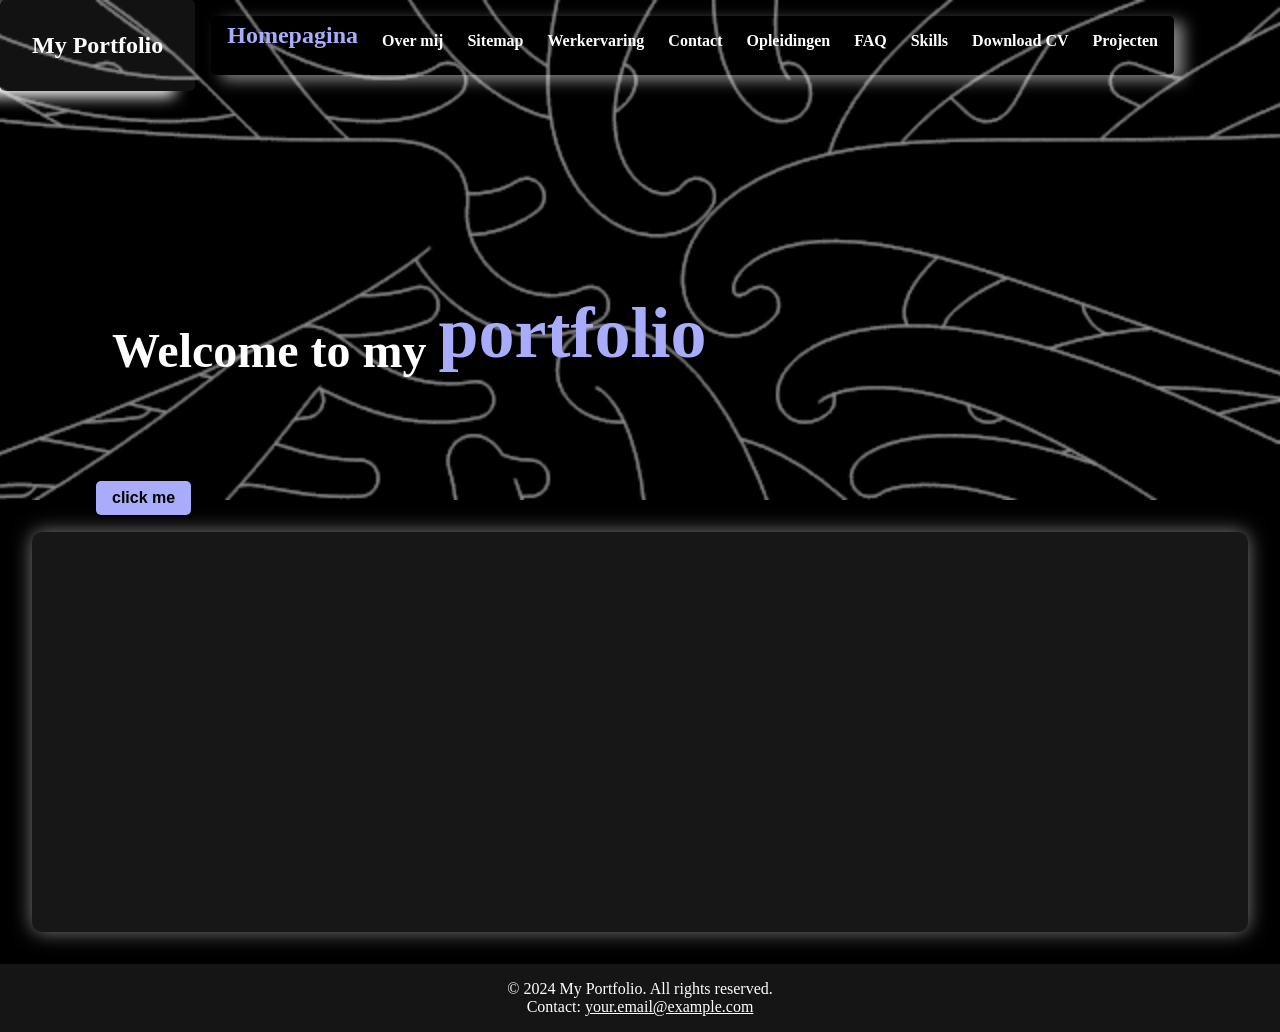
==== index.html @ a314b527 "Portfilio first have of the portfolio" ====
<!DOCTYPE html>
<html lang="en">
<head>
    <meta charset="UTF-8">
    <meta name="viewport" content="width=device-width, initial-scale=1.0">
    <link rel="stylesheet" href="./css/style.css">
    <title>my portfolio</title>
</head>
<body>
    <header class ="homepageheader">
        <section class="navbar">
            <div class="logo">
            <h1>My Portfolio</h1>
            </div>
        <nav aria-label="Hoofd navigatie" class ="mainnav">
            <ul>
                <li><a href="index.html"><span>Homepagina</span></a></li> 
                <li><a href="over.html">Over mij</a></li>
                <li><a href="sitemap.html">Sitemap</a></li>
                <li><a href="ervaring.html">Werkervaring</a></li>
                <li><a href="contact.html">Contact</a></li>
                <li><a href="opleiding.html">Opleidingen</a></li>
                <li><a href="faq.html">FAQ</a></li>
                <li><a href="skills.html">Skills</a></li>
                <li><a href="cv-download.html">Download CV</a></li>
                <li><a href="projecten.html">Projecten</a></li>
            </ul>
        </nav>
        </section>
    </header>
    <main>
        <section class="heropage">
            <div class="herocontent">
            <div class="herotext">
                <h1>Welcome to my <span>portfolio</span></h1>
            </div>
            <!-- <div class="heroimg">
                <img src="./img/200w.gif" alt="">
            </div> -->
            <div class="herobutton">
                <button>click me</button>
            </div>
            </div>
        </section>
        <section class="infoplain">

        </section>
    </main>
    <footer class="footer">
        <p>&copy; 2024 My Portfolio. All rights reserved.</p>
        <p>Contact: <a href="mailto:your.email@example.com">your.email@example.com</a></p>
    </footer>
    
</body>
</html>
---- css/style.css ----
* {
    margin: 0;
    padding: 0;
    box-sizing: border-box;
}
body{
    background-color: black;
    color: white;
}
span{
    z-index: 2;
    color: rgb(169, 172, 251);
    font-weight: bold;
    font-size: 1.5em;
    position: relative; 
    top: -10px; /* Adjusted to raise it back up */
}
:root{
    --accent: rgb(169, 172, 251);
    --muted: #ffffff;
    --even-bg: #421313;
    --BG:#151515;
}

/* /////////////////////////////////////////////// */
/*                  Homepage                       */
/* /////////////////////////////////////////////// */
.homepageheader{
    position : fixed;
    /* border: 1px solid rgb(210, 180, 13); */

    h1{
        font-size: 1.5rem;
        font-weight: bold;
        color: white;
    }
    a{
        color: white;
    }
}
.navbar {
    z-index: 1;
    /* border: 1px solid rgb(10, 166, 83); */
    display: flex;
    justify-content: space-between;
    

    ul{
        margin: 1rem;
        /* border: 1px solid blue; */
        box-shadow: 10px 5.5px 15px rgba(255, 255, 255, 0.509);
        border-radius: 5px;
        padding: 1rem;
        display: flex;
        gap: 1.5em;
        list-style: none;
        justify-content: center;
    }
    a{
        /* border: 1px solid green; */
        text-decoration: none;
        font-weight: bold;
    }
}
.logo {
    /* border: 1px solid red; */
    padding: 2rem  ;
    border-radius: 5px;
    background-color: #ffffff12;
    box-shadow: -20px 5.5px 15px rgb(255, 255, 255);
 }
 .mainnav{
    display: flex;
    align-items: center ;
    justify-content: center;

 }
 .heropage{ 
    height: 500px;
    background-color: #00000066;
    background-image: url(../img/130810.gif);
    background-blend-mode: color-burn;
    background-repeat: no-repeat;
    background-size: cover;
    background-position: center;

    display: flex;
    justify-content: center;
    color: white;

    .herocontent{
        display: flex;
        flex-direction: column;
        /* border: 1px solid purple; */
        align-items: space-evenly;
        justify-content: center;
        width: 85%;
        gap: 5rem;

        height: 550px;
        margin-top: 125px;

        .herotext{
            /* border: 1px solid pink; */
            margin: 1rem;
            font-size: 2rem;
            font-weight: bold;
        }
        .heroimg{
            /* border: 1px solid brown; */
            display: flex;
            justify-content: flex-end;
            margin: 1rem;

        }
        .herobutton{

            button{
                
                padding: 0.5rem 1rem;
                font-size: 1rem;
                font-weight: bold;
                background-color:var(--accent);
                border: none;
                border-radius: 5px;
                cursor: pointer;
            }
        }
    }

 }
 .infoplain{
    height: 400px;
    /* border: 1px solid orange; */
    margin: 2rem;
    background-color: #171717;
    border-radius: 10px;
    box-shadow: 0px 0px 20px rgba(255, 255, 255, 0.5);


}

.footer {
    text-align: center;
    padding: 1rem;
    background-color: var(--BG);
    margin-top: 2rem;
    color: white;
    a{
        color: white;
    }
}
/* /////////////////////////////////////////////// */
/*                  OVER MIJ.                      */
/* /////////////////////////////////////////////// */
.aboutmecontent{ 
    /* border: 1px solid yellow; */
    height: 700px;
    background-color: var(--BG);
    display: flex;
    justify-content: center;
    align-items: center;
    .aboutbox{
        border: 1px solid red;
        height: 600px;
        width: 90%;
        display: flex;
        justify-content: space-around;
        align-items: center;
        div{
            border: 1px solid blue;
            height: 500px;
            width: 30%;
        }
    }
}
.additionalinfo{ 
    margin: 0rem 1rem;
    /* border: 1px solid yellow; */
    height: 700px;
    background-color: var(--BG);
    .addbox{
        border: 1px solid red;
        height: 600px;
        width: 95%;
        margin: 3rem;
        display: flex;
        justify-content: space-evenly;
        .addboxitem2{
            border: 1px solid blue;
            height: 500px;
            width: 50%;
            margin : 3rem;
            #blabla{
                header{
                    border: 1px solid orange;
                    height: 100px;
                    width: 100%;
                }
                main{
                    border: 1px solid brown;
                    height: 300px;
                    width: 100%;
                }
                footer{
                    border: 1px solid green;
                    height: 100px;
                    width: 100%;
            }
        }
        }
        .addboxitem{
            border: 1px solid blue;
            height: 500px;
            width: 50%;
            margin : 3rem;
            #bla{
                border: 1px solid green;
                height: 125px;
                margin: 2rem;
                display: flex;
                div{
                    border: 1px solid purple;
                    height: 125px;
                    width: 150px;
                }
                .blatekst{
                    border: 1px solid rgb(180, 0, 30);
                    height: 125px;
                    width: 410px;
                    margin-left: 2rem;

                header{
                    border: 1px solid orange;
                    height: 25px;
                    width: 410px;
                }
                main{
                    border: 1px solid brown;
                    height: 100px;
                    width: 410px;
                }
                }
            }
         }
     }
}
/* /////////////////////////////////////////////// */
/*                  Sitemap.                       */
/* /////////////////////////////////////////////// */
.sitemapcontent{ 
    /* border: 1px solid yellow; */
    height: 700px;
    background-color: var(--BG);
    display: flex;
    justify-content: center;
    align-items: center;
    #contentbox{
        border: 1px solid red;
        height: 600px;
        width: 90%;
        display: flex;
        justify-content: space-around;
        align-items: center;
        img{}
        div{
            border: 1px solid blue;
            height: 500px;
            width: 40%;
            header{
                display: flex;
                justify-content: center;
                align-items: center;
                border: 1px solid green;
                height: 50px;
                width: 100%;
            }
            main{
                display: flex;
                justify-content: center;
                align-items: center;
                border: 1px solid purple;
                height: 400px;
                width: 100%;
            }
        }
    }
}
.sitemaplinks{ 
    border: 1px solid yellow;
    height: 700px;
    background-color: var(--BG);
    .sitemaplinkbox{
        border: 1px solid red;
        height: 600px;
        width: 90%;
        margin: 3rem;
        display: flex;
        justify-content: space-evenly;
        .sitemaplinkitem{
            border: 1px solid blue;
            height: 500px;
            width: 50%;
            margin : 3rem;
        }
    }
 }
 .sitemapinfo{
    border: 1px solid purple;
    height: 400px;
    margin: 2rem;
    background-color: #171717;
}
/* /////////////////////////////////////////////// */
/*                  werk ervaring                  */
/* /////////////////////////////////////////////// */
.werkcontent{ 
    /* border: 1px solid yellow; */
    height: 100vh;
    background-color: var(--BG);
    display: flex;
    margin: auto;
    flex-direction: column;
    justify-content: center;
    align-items: center;
    .werkbox{
        border: 1px solid red;
        height: 500px;
        width: 90%;
        display: flex;
        flex-direction: column;
        padding: 3rem;
        header{
            border: 1px solid orange;
            height: 200px;
            width: 100%;
            display: flex;
            div{
                border: 1px solid purple;
                height: 100%;
                width: 100%;  
            }
            #test1{
                background-color: yellow;
            }
            #test2{
                background-color: rgb(159, 159, 64);
            }
        }
        footer{
            border: 1px solid green;
            height: 200px;
            width: 100%;
            display: flex;

            div{
                border: 1px solid brown;
                height: 100%;
                width: 100%;
            }
            #test1{
                background-color: yellow;
            }
            #test2{
                background-color: rgb(159, 159, 64);
            }
            #test3{
                background-color: orange;
            }
        }
    }

    .werkinfo{
        display: flex;
        border: 1px solid purple;
        height: 200px;
        width: 80%;
        margin: 2rem;
        background-color: #17171700;
        div{
            border: 1px solid brown;
            height: 100%;
            width: 100%;
            header{
                display: flex;
                justify-content: center;
                align-items: center;
                border: 1px solid orange;
                height: 50px;
                width: 100%;
            }
            footer{
                border: 1px solid green;
                height: 75%;
                width: 100%;
            }
        }
    }
}
/* /////////////////////////////////////////////// */
/*                  Contact                        */
/* /////////////////////////////////////////////// */
.social-media{ 
    /* border: 1px solid yellow; */
    height: 100vh;
    background-color: var(--BG);
    display: flex;
    justify-content: center;
    align-items: center;
    gap: 2rem;
    .links{
        display: flex;
        border: 1px solid red;
        height: 500px;
        width: 40%;
        display: flex;
        flex-direction: column;
        #first{
            border: 1px solid blue;
            height: 300px;
            width: 100%;
            display: flex;
            gap: 1rem;
            button{
                border: 1px solid green;
                height: 250px;
                width: 100%;
            }
        }
        #second{
            border: 1px solid blue;
            height: 300px;
            width: 100%;
            display: flex;
            gap: 1rem;
            button{
                border: 1px solid green;
                height: 250px;
                width: 100%;
            }
        }
    }
    .form{
        border: 1px solid red;
        height: 600px;
        width: 50%;
        display: flex;
        justify-content: center;
        align-items: center;   
        flex-direction: column;
        #contact-header{
            /* border: 1px solid blue; */
            height: 100px;
            width: 100%;
            display: flex;
            justify-content: center;
            align-items: self-end;

            h2{
                font-size: 2rem;
                font-weight: bold;
            }
        }
    }
    form{
        height: 500px;
        width: 80%;
        display: flex;
        flex-direction: column;
        justify-content: center;
        align-items: center;
        padding: 1rem;
        .form-group{
            display: flex;
            flex-direction: column;
            margin: 1rem 1rem;
            width: 100%;
            label{
                margin-bottom: .5rem;
            }
            input, textarea{
                padding: .5rem;
                border: 1px solid #ccc;
                border-radius: 5px;
            }
        }
    }
}
/* /////////////////////////////////////////////// */
/*                  opleidingen                    */
/* /////////////////////////////////////////////// */
.opleidingHero{
    border: 1px solid rgb(0, 0, 0);
    height: 600px;
    background-color: black;
    div{
        /* border: 1px solid red; */
        height: 400px;
        width: 500px;
        margin: 5rem;
        margin-top: 150px;
        header{
            /* border: 1px solid blue; */
            height: 20%;
            width: 100%;
            color: white;
        }
        main{
            /* border: 1px solid green; */
            height: 60%;
            width: 100%;
            color: white;

       }footer{
            /* border: 1px solid purple; */
            height: 20%;
            width: 100%;
            color: white;
        }
  }

}


.opleiding{
    border: 1px solid yellow;
    height: 600px;
    background-color: var(--BG);
    margin: 0rem 1rem;
    .opleidingbox{
        border: 1px solid red;
        height: 500px;
        margin: 3rem;
        display: flex;
        img{
            border: 1px solid green;
            height: 400px;
            width: 60%;
            margin: 2rem;
        }
        div{
            border: 1px solid blue;
            height: 400px;
            width: 100%;
            margin: 2rem;

            header{
                border: 1px solid orange;
                height: 25%;    
                width: 100%;
            }
            main{
                border: 1px solid brown;
                height: 50%;
                width: 100%;
            }
            footer{
                border: 1px solid purple;
                height: 25%;
                width: 100%;
            }
    }
 }
}

/* /////////////////////////////////////////////// */
/*                    FAQ.                         */
/* /////////////////////////////////////////////// */

.faqHero{
    border: 1px solid yellow;
    height: 400px;
    background-color: #d0d0d0;
}
.faqQuestions{
    border: 1px solid yellow;
    height: 1400px;
    background-color: var(--BG);

    .faqBox{
        border: 1px solid red;
        height: 1200px;
        width: 90%;
        margin: 3rem auto;
        display: flex;
        flex-direction: column;
        justify-content: center;
        align-items: center;

        .faqsection{
            border: 1px solid blue;
            height: 29%;
            width: 90%;
            margin: 2rem ;
            display: flex;
            justify-content: center;
            align-items: center;
            div{
                border: 1px solid rgb(239, 9, 9);
                height: 90%;
                width: 70%;
                margin: 2rem;

                header{
                    border: 1px solid orange;
                    height: 30%;
                    width: 100%;
                }
                footer{
                    border: 1px solid brown;
                    height: 70%;
                    width: 100%;
                }
            }
        }

    }
}

/* /////////////////////////////////////////////// */
/*                    Skills.                         */
/* /////////////////////////////////////////////// */
.skillsHero{
    border: 1px solid yellow;
    height: 200px;
    background-color: #161515;
}
.skillsSection {
    background-color: var(--BG);
    padding: 20px;
    color: white;

}

.skills h1 {
  text-align: center;
  color: #00bcd4;
  margin-bottom: 25px;
}



table{
    width: 100%;
    border-collapse: collapse;

    th, td{
        padding: 12px 10px;
        text-align: left;
        vertical-align: middle;
    }

    th{
        color: var(--accent);
        font-size: 1.1em;
        border-bottom: 2px solid var(--accent);
        font-weight: 600;
    }

    td span{
        font-size: 0.9em;
        color: var(--muted);
    }

    tr:nth-child(even){
        background: var(--even-bg);
    }
}


.progress {
  background: #333;
  border-radius: 5px;
  overflow: hidden;
  height: 10px;
  width: 80%;
  display: inline-block;
  vertical-align: middle;
  margin-right: 8px;
}

.bar {
  height: 100%;
  background: #00bcd4;
  border-radius: 5px 0 0 5px;
}

.bar.html { width: 70%; }
.bar.css { width: 60%; }
.bar.php { width: 37%; }
.bar.javascript { width: 30%; }
.bar.python { width: 25%; }
.bar.mysql { width: 25%; }
.bar.csharp { width: 10%; }

.bar {
  transition: width 0.8s ease-in-out;
}

.AdditionalInfo{
    background: #444;
    height: 500px;
    padding: 20px;
    color: white;
    margin: 0rem 3rem;

}
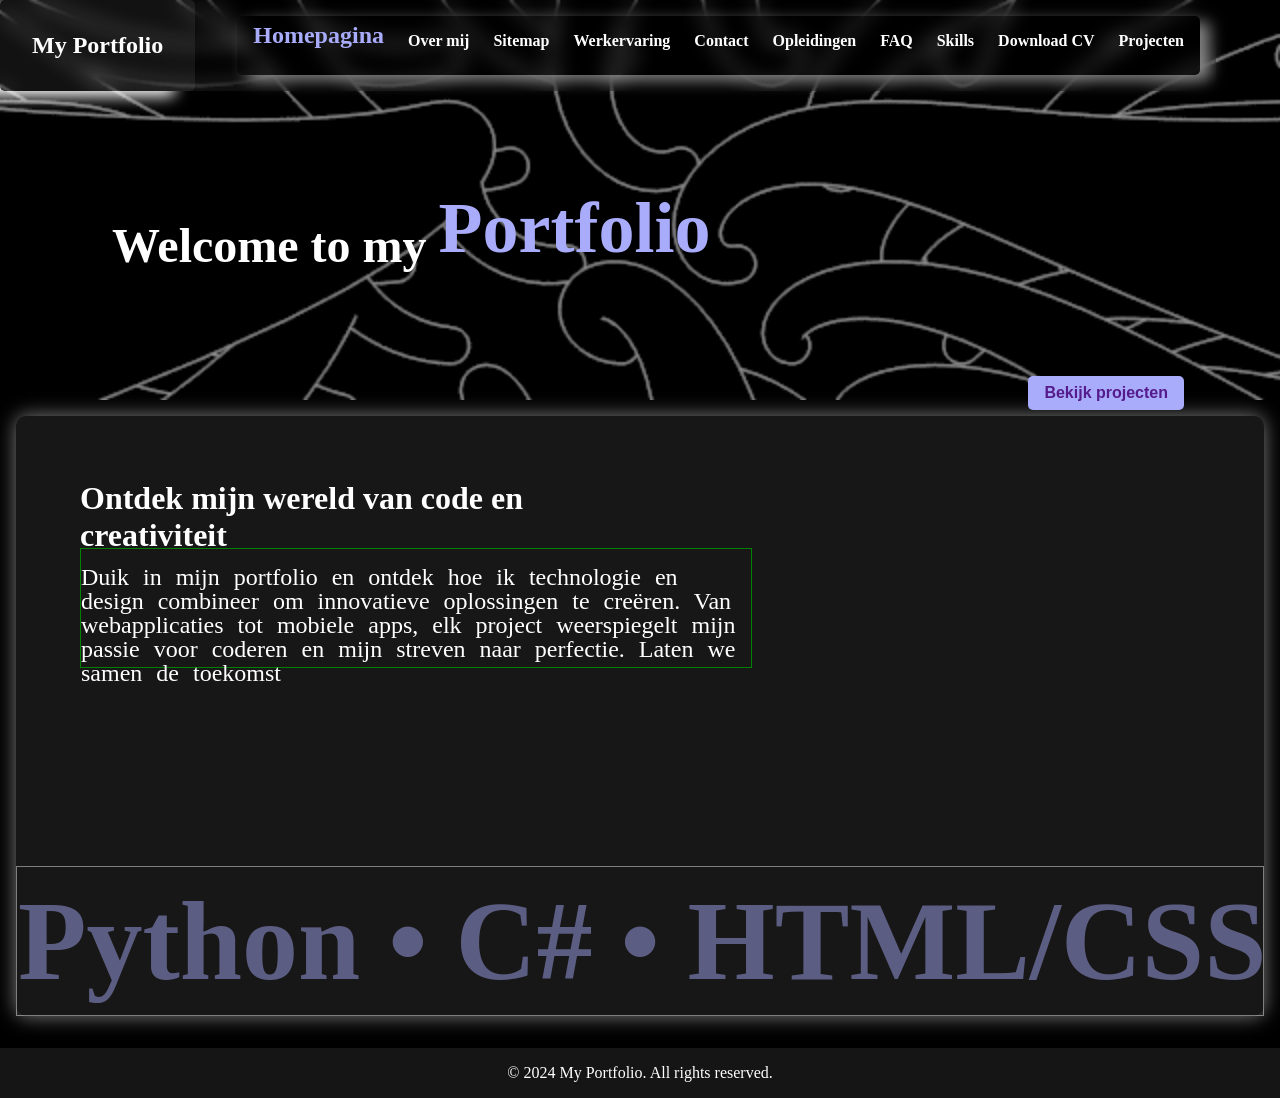
==== commit 2d39df7b: "next update" ====
--- a/index.html
+++ b/index.html
@@ -32,24 +32,38 @@
         <section class="heropage">
             <div class="herocontent">
             <div class="herotext">
-                <h1>Welcome to my <span>portfolio</span></h1>
+                <h1>Welcome to my <span>Portfolio</span></h1>
             </div>
-            <!-- <div class="heroimg">
-                <img src="./img/200w.gif" alt="">
-            </div> -->
+ 
             <div class="herobutton">
-                <button>click me</button>
+                <button><a href="">Bekijk projecten</a></button>
             </div>
             </div>
         </section>
         <section class="infoplain">
+            <div class="infocontent" ">
+                <header>
+                    <h2>Ontdek mijn wereld van code en creativiteit</h2>
+                </header>
+                <footer>
+                    <h3>Duik in mijn portfolio en ontdek hoe ik technologie en design combineer om innovatieve oplossingen te creëren. Van webapplicaties tot mobiele apps, elk project weerspiegelt mijn passie voor coderen en mijn streven naar perfectie. Laten we samen de toekomst </h3>
+                </footer>
+            </div>
+            <div class="showCase">
 
+            <div class="loop">
+                <a href="skills.html">
+             <p>HTML/CSS • JavaScript • MySQL • Python • C# • HTML/CSS • JavaScript • MySQL • Python • C# • </p>
+             <p>   HTML/CSS • JavaScript • MySQL • Python • C# • HTML/CSS • JavaScript • MySQL • Python • C#</p>
+                </a>
+
+            </div>
+
+            </div>
         </section>
     </main>
     <footer class="footer">
         <p>&copy; 2024 My Portfolio. All rights reserved.</p>
-        <p>Contact: <a href="mailto:your.email@example.com">your.email@example.com</a></p>
-    </footer>
     
 </body>
 </html>
--- a/css/style.css
+++ b/css/style.css
@@ -16,6 +16,7 @@
     top: -10px; /* Adjusted to raise it back up */
 }
 :root{
+    --primairy: #883737;
     --accent: rgb(169, 172, 251);
     --muted: #ffffff;
     --even-bg: #421313;
@@ -27,7 +28,11 @@
 /* /////////////////////////////////////////////// */
 .homepageheader{
     position : fixed;
+    width: 95%;
+    /* background-color: rgba(0, 0, 0, 0.533); */
+    backdrop-filter: blur(10px);
     /* border: 1px solid rgb(210, 180, 13); */
+    z-index: 999;
 
     h1{
         font-size: 1.5rem;
@@ -39,10 +44,12 @@
     }
 }
 .navbar {
-    z-index: 1;
+    
+    position: relative;
     /* border: 1px solid rgb(10, 166, 83); */
     display: flex;
     justify-content: space-between;
+    
     
 
     ul{
@@ -73,10 +80,12 @@
     display: flex;
     align-items: center ;
     justify-content: center;
+    
+    
 
  }
  .heropage{ 
-    height: 500px;
+    height: 400px;
     background-color: #00000066;
     background-image: url(../img/130810.gif);
     background-blend-mode: color-burn;
@@ -98,13 +107,14 @@
         gap: 5rem;
 
         height: 550px;
-        margin-top: 125px;
+        margin-top: 20px;
 
         .herotext{
             /* border: 1px solid pink; */
             margin: 1rem;
             font-size: 2rem;
             font-weight: bold;
+            
         }
         .heroimg{
             /* border: 1px solid brown; */
@@ -114,9 +124,12 @@
 
         }
         .herobutton{
+          
+            display: flex;
+            justify-content: flex-end;
 
             button{
-                
+
                 padding: 0.5rem 1rem;
                 font-size: 1rem;
                 font-weight: bold;
@@ -124,22 +137,109 @@
                 border: none;
                 border-radius: 5px;
                 cursor: pointer;
-            }
+                a{
+                    text-decoration: none;
+                }
+
+
+            }
+            button:hover{
+                background-color: #5b426585;
+                color: white;
+                transition: background-color 0.3s ease;
+                transform: scale(1.45);
+                transition: transform 0.3s ease-out;
+
+
+            } 
         }
     }
 
  }
  .infoplain{
-    height: 400px;
+    height: 600px;
     /* border: 1px solid orange; */
-    margin: 2rem;
+    margin: 1rem;
     background-color: #171717;
     border-radius: 10px;
     box-shadow: 0px 0px 20px rgba(255, 255, 255, 0.5);
 
-
-}
-
+    .infocontent {
+        /* border: 1px solid red; */
+        padding: 4rem;
+        height: 50%;
+        
+
+        header{
+            /* border: 1px solid blue; */
+            height: 30%;
+            width: 50%;
+
+            h2{
+                font-size: 2rem;
+                font-weight: bold;
+                
+            }
+        }  
+        footer{
+            border: 1px solid green;
+            height: 70%;
+            width: 60%;
+            margin: 1rem 0rem;
+
+            h3{
+                font-size: 1.5rem;
+                margin-top: 1rem;
+                line-height: 1.5rem;
+                font-weight: normal;
+                word-spacing: .5rem;
+            }
+        }
+
+      }
+     .showCase{
+            /* border : 1px solid purple; */
+            height: 50%;
+            display: flex;
+            
+            justify-content: flex-end;
+            align-items: flex-end;
+            .loop {
+                overflow: hidden;
+                white-space: nowrap;
+                a{
+                    text-decoration: none;
+                    color: rgba(169, 172, 251, 0.47);
+                    font-size: 7rem;
+                    font-weight: bold;
+                    
+                }
+                }
+
+                .loop p {
+                display: inline-block;
+                animation: slide 50s linear infinite;
+                }
+
+            div{
+                border: 1px solid rgba(255, 255, 255, 0.448);
+                height: 50%;
+                width: 100%;
+                display: flex;
+                justify-content: center;
+                align-items: center;
+
+            }
+
+
+        }
+
+}
+                @keyframes slide {
+                to {
+                    transform: translateX(-100%);
+                }
+}
 .footer {
     text-align: center;
     padding: 1rem;
@@ -156,21 +256,78 @@
 .aboutmecontent{ 
     /* border: 1px solid yellow; */
     height: 700px;
-    background-color: var(--BG);
     display: flex;
     justify-content: center;
     align-items: center;
     .aboutbox{
-        border: 1px solid red;
+        
+        background-color: #000000bc;
+        border-radius: 20px;
+        box-shadow: 0 1px 100px 10px #ffffff44;
+        background-image: url(/img/loooop-studio-pays-tribute-to-wildlife-with-one-line-animations-8-67dae39181175.gif);
+        
+        background-size: cover;
+        background-position: center;
         height: 600px;
-        width: 90%;
+        width: 100%;
         display: flex;
         justify-content: space-around;
         align-items: center;
-        div{
-            border: 1px solid blue;
+        #card{
+            position: relative;
+            z-index: -;
+            background-color: rgba(19, 6, 37, 0);
+            backdrop-filter: blur(10px);
+            border-radius: 20px;
+            /* border: 1px solid blue; */
             height: 500px;
             width: 30%;
+            
+       
+            header{
+                
+                /* border: 1px solid orange; */
+                display: flex;
+                justify-content: center;
+                align-items: center;
+                height: 20%;
+                width: 100%;
+            }
+            main{
+                /* border: 1px solid brown; */
+                padding: 1rem;
+                display: flex;
+                justify-content: center;
+                
+                height: 60%;
+                width: 100%;
+            }
+            footer{
+                /* border: 1px solid green; */
+                display: flex;
+                justify-content: center;
+                align-items: center;
+                height: 20%;
+                width: 100%;
+            }
+
+            
+        }
+        #card:hover{
+            background-color: rgba(255, 255, 255, 0.061);
+            box-shadow: 0 0 20px rgba(255, 255, 255, 0.8), 0 0 30px rgba(255, 255, 255, 0.6);
+            transition: background-color 0.3s ease, box-shadow 0.3s ease;
+        }
+        #overMijFoto{
+            width: 25%;
+            height: auto;
+            border-radius: 50%;
+            box-shadow: 10px 10px 30px var(--accent);
+            img{
+                border-radius: 50%;
+                width: 100%;
+                height: auto;
+            }
         }
     }
 }
@@ -178,65 +335,117 @@
     margin: 0rem 1rem;
     /* border: 1px solid yellow; */
     height: 700px;
-    background-color: var(--BG);
+    /* background-color: var(--BG); */
     .addbox{
-        border: 1px solid red;
+        /* border: 1px solid red; */
         height: 600px;
         width: 95%;
         margin: 3rem;
         display: flex;
         justify-content: space-evenly;
         .addboxitem2{
-            border: 1px solid blue;
+            background-image: url(/img/d77fa78fab37699920adff0a0df92dc99c7096d7r1-480-480_hq.gif);
+            background-size: cover;
+            /* border: 1px solid blue; */
+            
             height: 500px;
             width: 50%;
             margin : 3rem;
             #blabla{
+                margin: 1rem;
                 header{
-                    border: 1px solid orange;
+                    
+                    /* border: 1px solid orange; */
                     height: 100px;
                     width: 100%;
+                    display: flex;
+                    justify-content: center;
+                    align-items: center;
                 }
                 main{
-                    border: 1px solid brown;
+                    padding: 2rem;
+                    backdrop-filter: blur(10px);
+                    /* border: 1px solid brown; */
                     height: 300px;
                     width: 100%;
+                    display: flex;
+                    justify-content: center;
+                    align-items: center;
+                    align-self: center; /* Changed to center */
+                    font-size: 1.4rem;
+
+
+
                 }
                 footer{
-                    border: 1px solid green;
+                    /* border: 1px solid green; */
                     height: 100px;
                     width: 100%;
+                    display: flex;
+                    justify-content: center;
+                    align-items: center;
+
+                    a{
+                        margin-right: 2rem;
+                        display: flex;
+                        justify-content: center;
+                        align-items: center;
+
+                        width: 50%;
+                        height: 50%;
+
+                        padding: 0.5rem 1rem;
+                        font-size: 2rem;
+                        font-weight: bold;
+                        background-color:var(--accent);
+                        border: none;
+                        border-radius: 5px;
+                        cursor: pointer;   
+                        text-decoration: none;
+                        
+                    }
             }
         }
         }
         .addboxitem{
-            border: 1px solid blue;
+            border-radius: 20px;
+            background-image: url(/img/d77fa78fab37699920adff0a0df92dc99c7096d7r1-480-480_hq.gif);
+            background-size: cover;
+            /* border: 1px solid blue; */
             height: 500px;
             width: 50%;
             margin : 3rem;
             #bla{
-                border: 1px solid green;
+                backdrop-filter: blur(10px);
+                border-radius: 10px;
+                /* border: 1px solid green; */
                 height: 125px;
                 margin: 2rem;
                 display: flex;
                 div{
-                    border: 1px solid purple;
+                    /* border: 1px solid purple; */
                     height: 125px;
                     width: 150px;
                 }
                 .blatekst{
-                    border: 1px solid rgb(180, 0, 30);
+                    /* border: 1px solid rgb(180, 0, 30); */
                     height: 125px;
                     width: 410px;
                     margin-left: 2rem;
 
                 header{
-                    border: 1px solid orange;
+                    padding: 1rem;
+                    display: flex;
+                    justify-content: center;
+                    /* border: 1px solid orange; */
                     height: 25px;
                     width: 410px;
                 }
                 main{
-                    border: 1px solid brown;
+                    display: flex;
+                    justify-content: center;
+                    align-items: center;
+                    /* border: 1px solid brown; */
                     height: 100px;
                     width: 410px;
                 }
@@ -251,12 +460,13 @@
 .sitemapcontent{ 
     /* border: 1px solid yellow; */
     height: 700px;
-    background-color: var(--BG);
+    /* background-color: var(--BG); */
     display: flex;
     justify-content: center;
     align-items: center;
     #contentbox{
-        border: 1px solid red;
+        /* border: 1px solid red; */
+        /* background-color: var(--BG); */
         height: 600px;
         width: 90%;
         display: flex;
@@ -264,108 +474,257 @@
         align-items: center;
         img{}
         div{
-            border: 1px solid blue;
+            /* border: 1px solid blue; */
+            background-color: var(--BG);
             height: 500px;
-            width: 40%;
+            width: 60%;
+            border-radius: 10px;
             header{
                 display: flex;
                 justify-content: center;
                 align-items: center;
-                border: 1px solid green;
+                /* border: 1px solid green; */
                 height: 50px;
                 width: 100%;
+                span{
+                    position: static;
+                    top: 0;
+                    margin: .5rem;
+                }
             }
             main{
                 display: flex;
                 justify-content: center;
                 align-items: center;
-                border: 1px solid purple;
+                border: 1px solid rgba(255, 255, 255, 0.2);
                 height: 400px;
                 width: 100%;
+                font-size: 1.5rem;
+                font-family: 'Trebuchet MS', 'Lucida Sans Unicode', 'Lucida Grande', 'Lucida Sans', Arial, sans-serif;
+                background: linear-gradient(135deg, rgba(255, 255, 255, 0.1), rgba(0, 0, 0, 0.5));
+                border-radius: 10px;
+                box-shadow: 0 4px 20px rgba(0, 0, 0, 0.5);
+                padding: 20px;
+                color: var(--accent);
+            }
+            footer{
+                display: flex;
+                justify-content: center;
+                align-items: center;
+                border: 1px solid rgb(255, 255, 255);
+                height: 50px;
+                width: 100%;
             }
         }
     }
 }
 .sitemaplinks{ 
-    border: 1px solid yellow;
+    /* border: 1px solid yellow; */
+    display: flex;
+    justify-content: center;
+    align-items: center;
     height: 700px;
     background-color: var(--BG);
-    .sitemaplinkbox{
-        border: 1px solid red;
-        height: 600px;
+
+
+    div{
+        
+        border-radius: 14px;
+        height: 700px;
         width: 90%;
-        margin: 3rem;
-        display: flex;
-        justify-content: space-evenly;
-        .sitemaplinkitem{
-            border: 1px solid blue;
-            height: 500px;
-            width: 50%;
-            margin : 3rem;
-        }
-    }
- }
+        margin: 2rem;
+        padding: 1rem;
+        display: flex;
+        gap: 2rem;
+        justify-content: space-around;
+        align-items: center;
+        background: linear-gradient(135deg, rgba(255,255,255,0.02), rgba(0,0,0,0.35));
+        border: 1px solid rgba(255,255,255,0.04);
+        box-shadow: 0 10px 30px rgba(0,0,0,0.6), inset 0 1px 0 rgba(255,255,255,0.02);
+        backdrop-filter: blur(6px);
+        transition: transform .25s ease, box-shadow .25s ease, background .25s ease;
+    }
+    div:hover{
+        transform: translateY(-6px);
+        box-shadow: 0 18px 40px rgba(0,0,0,0.7);
+    }
+
+    
+    div > div{
+        height: 100%;
+        width: 40%;
+        border-radius: 10px;
+        background-color: rgba(255,255,255,0.02);
+        display: flex;
+        align-items: center;
+        justify-content: center;
+        overflow: hidden;
+        box-shadow: 0 6px 18px rgba(0,0,0,0.5);
+    }
+
+    /* text column */
+    #tekst{
+        display: flex;
+        flex-direction: column;
+        height: 100%;
+        color: var(--muted);
+    }
+
+    /* header / title */
+    #tekst header{
+        border: none;
+        height: 20%;
+        width: 100%;
+        display: flex;
+        align-items: center;
+        padding: 0 1rem;
+        background: linear-gradient(90deg, rgba(169,172,251,0.12), rgba(136,55,55,0.05));
+        border-radius: 8px;
+        color: var(--accent);
+        font-size: 1.25rem;
+        font-weight: 700;
+        box-shadow: 0 4px 10px rgba(0,0,0,0.2) inset;
+    }
+
+    /* main content area */
+    #tekst main{
+        border: none;
+        height: 60%;
+        width: 100%;
+        margin-top: 0.75rem;
+        padding: 1rem;
+        background: rgba(255,255,255,0.02);
+        border-radius: 8px;
+        color: rgba(255,255,255,0.95);
+        line-height: 1.6;
+        overflow-y: auto;
+        box-shadow: 0 8px 20px rgba(0,0,0,0.35);
+    }
+
+    /* footer / actions */
+    #tekst footer{
+        border: none;
+        height: 50px;
+        width: 100%;
+        margin-top: 0.75rem;
+        display: flex;
+        align-items: center;
+        justify-content: flex-end;
+        gap: 1rem;
+        padding: 0 1rem;
+        color: var(--accent);
+        font-weight: 600;
+        background: linear-gradient(90deg, rgba(0,0,0,0.16), rgba(0,0,0,0.32));
+        border-radius: 8px;
+    }
  .sitemapinfo{
     border: 1px solid purple;
     height: 400px;
     margin: 2rem;
     background-color: #171717;
 }
+}
 /* /////////////////////////////////////////////// */
 /*                  werk ervaring                  */
 /* /////////////////////////////////////////////// */
 .werkcontent{ 
     /* border: 1px solid yellow; */
     height: 100vh;
-    background-color: var(--BG);
     display: flex;
     margin: auto;
     flex-direction: column;
     justify-content: center;
     align-items: center;
     .werkbox{
-        border: 1px solid red;
+        /* border: 1px solid red; */
         height: 500px;
         width: 90%;
         display: flex;
         flex-direction: column;
         padding: 3rem;
+            div:hover {
+                box-shadow: 10px 10px 30px var(--accent);
+                border: 1px solid var(--accent);
+                transform: scale(1.15);
+                transition: background-color 0.3s ease, transform 0.3s ease;
+                filter: none !important; 
+                z-index: 2;
+            }
+
+            div:hover h1 {
+                display: block !important;
+
+            }
         header{
-            border: 1px solid orange;
+            /* border: 1px solid orange; */
             height: 200px;
             width: 100%;
             display: flex;
             div{
-                border: 1px solid purple;
+                /* border: 1px solid purple; */
                 height: 100%;
                 width: 100%;  
-            }
+            
+            }
+
             #test1{
-                background-color: yellow;
+                background-color: rgba(255, 255, 0, 0.166);
+                background-image: url(/img/download.png);
+                background-size: cover;
+                background-position: center;
+                filter: blur(2px);
+                
             }
             #test2{
-                background-color: rgb(159, 159, 64);
+                background-color: rgb(0, 0, 0);
+                background-image: url(/img/download.jpg);
+                background-size: 50% auto;
+                background-repeat: no-repeat;
+                background-position: center;
+                filter: blur(2px);
+
+                
             }
         }
         footer{
-            border: 1px solid green;
+            /* border: 1px solid green; */
             height: 200px;
             width: 100%;
             display: flex;
 
             div{
-                border: 1px solid brown;
+                /* border: 1px solid brown; */
                 height: 100%;
                 width: 100%;
             }
             #test1{
-                background-color: yellow;
+                background-color: rgba(0, 0, 0, 0.166);
+                background-image: url(/img/download-2.png);
+                background-size: 75% auto;
+                background-position: center;
+                background-repeat: no-repeat;
+                filter: blur(2px);
+
+
+                
             }
             #test2{
-                background-color: rgb(159, 159, 64);
+                background-color: rgb(0, 0, 0);
+                background-image: url(/img/Screenshot\ 2025-11-14\ at\ 14.56.30.png);
+                background-size: 90% auto;
+                background-repeat: no-repeat;
+                background-position: center;
+                filter: blur(2px);
+
             }
             #test3{
-                background-color: orange;
+                background-color: rgb(0, 0, 0);
+                background-image: url(/img/download-3.png);
+                background-size: auto;
+                background-position: center;
+                background-repeat: no-repeat;
+                filter: blur(2px);
+
             }
         }
     }
@@ -401,7 +760,10 @@
 /*                  Contact                        */
 /* /////////////////////////////////////////////// */
 .social-media{ 
-    /* border: 1px solid yellow; */
+    border: 1px solid yellow;
+    background-image: url(/img/DfzT.gif);
+    background-size: cover;
+
     height: 100vh;
     background-color: var(--BG);
     display: flex;
@@ -568,9 +930,12 @@
 /* /////////////////////////////////////////////// */
 
 .faqHero{
-    border: 1px solid yellow;
+    /* border: 1px solid yellow; */
     height: 400px;
-    background-color: #d0d0d0;
+    background-color: #000000;
+    background-image: url(/img/8e09fbee18924ced0309c467767a2078.jpg);
+    background-size: cover;
+    background-position: center;
 }
 .faqQuestions{
     border: 1px solid yellow;
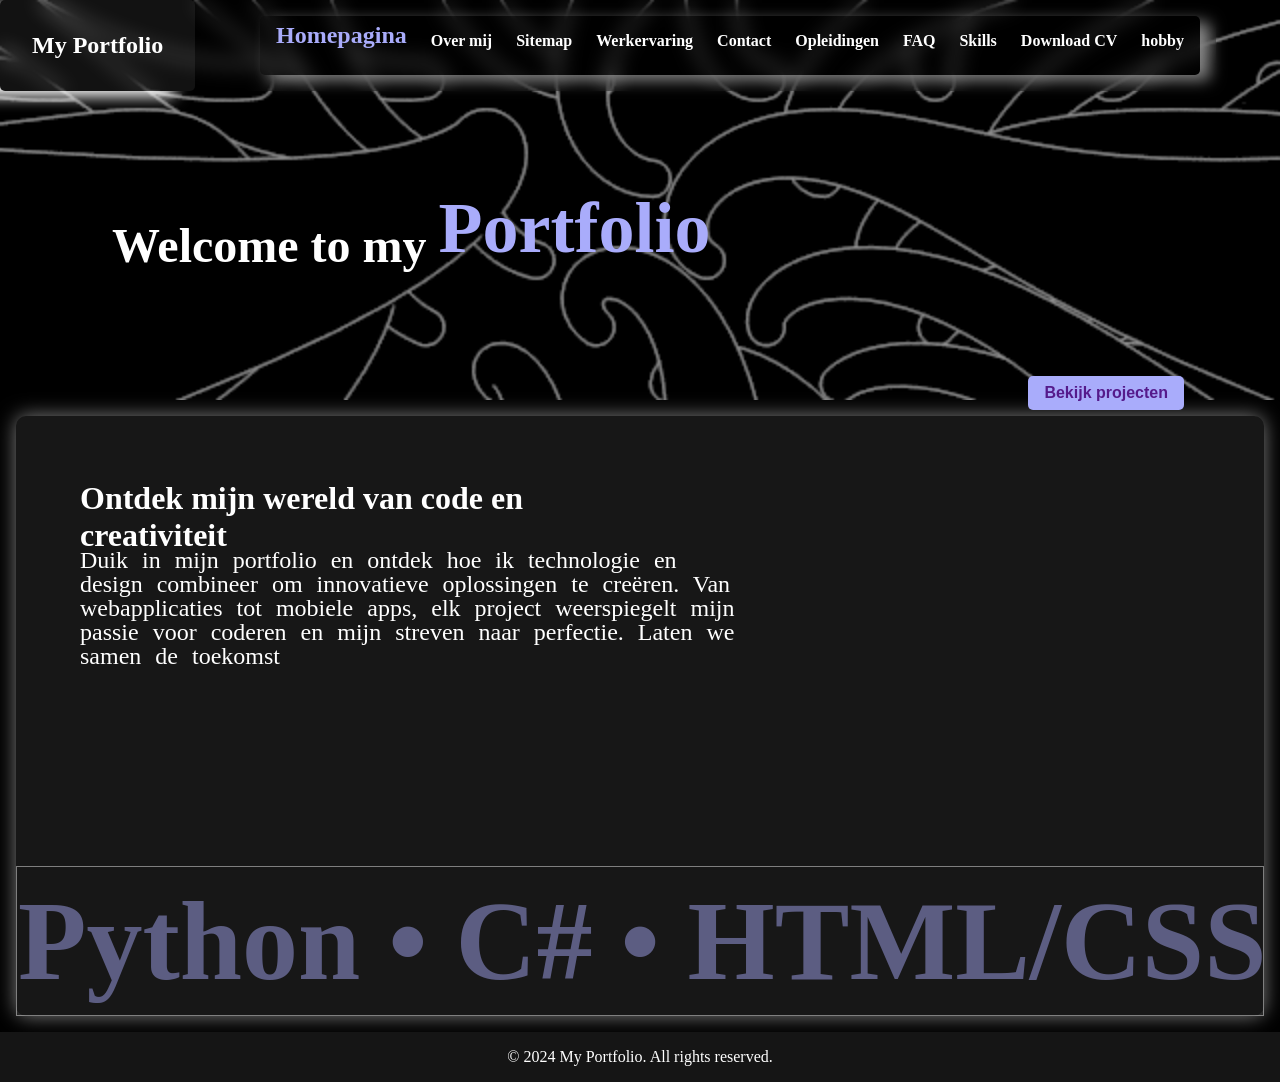
==== commit 8950c6d3: "Replace projecten page with hobby page and update styles Removed the projecten.html page and added h" ====
--- a/index.html
+++ b/index.html
@@ -23,7 +23,7 @@
                 <li><a href="faq.html">FAQ</a></li>
                 <li><a href="skills.html">Skills</a></li>
                 <li><a href="cv-download.html">Download CV</a></li>
-                <li><a href="projecten.html">Projecten</a></li>
+                <li><a href="hobby.html">hobby</a></li>
             </ul>
         </nav>
         </section>
--- a/css/style.css
+++ b/css/style.css
@@ -182,7 +182,7 @@
             }
         }  
         footer{
-            border: 1px solid green;
+            /* border: 1px solid green; */
             height: 70%;
             width: 60%;
             margin: 1rem 0rem;
@@ -244,12 +244,13 @@
     text-align: center;
     padding: 1rem;
     background-color: var(--BG);
-    margin-top: 2rem;
+    /* margin-top: 2rem; */
     color: white;
     a{
         color: white;
     }
 }
+
 /* /////////////////////////////////////////////// */
 /*                  OVER MIJ.                      */
 /* /////////////////////////////////////////////// */
@@ -669,7 +670,7 @@
 
             #test1{
                 background-color: rgba(255, 255, 0, 0.166);
-                background-image: url(/img/download.png);
+                background-image: url(/img/download-1.png);
                 background-size: cover;
                 background-position: center;
                 filter: blur(2px);
@@ -731,25 +732,27 @@
 
     .werkinfo{
         display: flex;
-        border: 1px solid purple;
+        /* border: 1px solid purple; */
         height: 200px;
         width: 80%;
         margin: 2rem;
+        gap: 3rem;
+
         background-color: #17171700;
         div{
-            border: 1px solid brown;
+            /* border: 1px solid brown; */
             height: 100%;
             width: 100%;
             header{
                 display: flex;
                 justify-content: center;
                 align-items: center;
-                border: 1px solid orange;
+                /* border: 1px solid orange; */
                 height: 50px;
                 width: 100%;
             }
             footer{
-                border: 1px solid green;
+                /* border: 1px solid green; */
                 height: 75%;
                 width: 100%;
             }
@@ -760,50 +763,117 @@
 /*                  Contact                        */
 /* /////////////////////////////////////////////// */
 .social-media{ 
-    border: 1px solid yellow;
-    background-image: url(/img/DfzT.gif);
+    /* border: 1px solid yellow; */
+    background-color: black;
+    background-image: url(/img/6fffa37dc74b93131ab82ac94b931af7.gif);
     background-size: cover;
+    background-repeat: no-repeat;
+    background-position: center;
 
     height: 100vh;
-    background-color: var(--BG);
     display: flex;
     justify-content: center;
     align-items: center;
     gap: 2rem;
+    
     .links{
         display: flex;
-        border: 1px solid red;
-        height: 500px;
-        width: 40%;
+        /* border: 1px solid red; */
+        border-radius: 20px;
+        backdrop-filter: blur(50px);
+        height: 600px;
+        width: 50%;
         display: flex;
         flex-direction: column;
+        /* padd: 2rem; */
         #first{
-            border: 1px solid blue;
-            height: 300px;
+            /* border: 1px solid blue; */
+            height: 100%;
             width: 100%;
             display: flex;
             gap: 1rem;
-            button{
-                border: 1px solid green;
-                height: 250px;
-                width: 100%;
-            }
+            padding: 2rem;
+
+              button {
+                /* border: 1px solid green; */
+                height: 100%;
+                width: 300px;
+                 }
+
+                #youtube{
+                    background-size: contain;
+                    background-repeat: no-repeat;
+                    background-position: center;
+                    background-image: url(/img/Unknown.png);
+                    background-color: black;
+                    border-radius: 30px;
+                    transition: transform 0.3s ease, box-shadow 0.3s ease;
+                }
+                #youtube:hover{
+                    transform: scale(1.1);
+                    box-shadow: 10px 10px 30px var(--accent);
+                }
+                    #github{
+                    background-image: url(/img/Unknown-1.png);
+                    background-size: contain;
+                    background-repeat: no-repeat;
+                    background-position: center;
+                    background-color: black;
+                    border-radius: 30px;
+                    transition: transform 0.3s ease, box-shadow 0.3s ease;
+                }
+                #github:hover{
+                    transform: scale(1.1);
+                    box-shadow: 10px 10px 30px var(--accent);
+
+                }
         }
         #second{
-            border: 1px solid blue;
-            height: 300px;
+            /* border: 1px solid blue; */
+            height: 100%;
             width: 100%;
             display: flex;
             gap: 1rem;
+            padding: 2rem;
+
             button{
-                border: 1px solid green;
-                height: 250px;
-                width: 100%;
-            }
+                /* border: 1px solid green; */
+                height: 100%;
+                width: 300px;
+            }
+                #instagram{
+                    background-size: contain;
+                    background-repeat: no-repeat;
+                    background-position: center;
+                    background-image: url(/img/Unknown.jpeg);
+                    background-color: black;
+                    border-radius: 30px;
+                    transition: transform 0.3s ease, box-shadow 0.3s ease;
+                }
+                #instagram:hover{
+                    transform: scale(1.1);
+                    box-shadow: 10px 10px 30px var(--accent);
+                }
+                #linkedin{
+                    background-image: url(/img/Unknown-2.png);
+                    background-size: contain;
+                    background-repeat: no-repeat;
+                    background-position: center;
+                    background-color: black;
+                    border-radius: 30px;
+                    transition: transform 0.3s ease, box-shadow 0.3s ease;
+                }
+                #linkedin:hover{
+                    transform: scale(1.1);
+                    box-shadow: 10px 10px 30px var(--accent);
+                }
         }
     }
     .form{
-        border: 1px solid red;
+        /* border: 1px solid red; */
+        backdrop-filter: blur(50px);
+        border-radius: 20px;
+        box-shadow: 10px 10px 30px var(--accent);
         height: 600px;
         width: 50%;
         display: flex;
@@ -853,7 +923,7 @@
 /* /////////////////////////////////////////////// */
 .opleidingHero{
     border: 1px solid rgb(0, 0, 0);
-    height: 600px;
+    height: 300px;
     background-color: black;
     div{
         /* border: 1px solid red; */
@@ -885,12 +955,15 @@
 
 
 .opleiding{
-    border: 1px solid yellow;
+    /* border: 1px solid yellow; */
     height: 600px;
-    background-color: var(--BG);
-    margin: 0rem 1rem;
+    background: linear-gradient(10deg,var(--BG),black);
+    /* margin: 0rem 1rem; */
     .opleidingbox{
-        border: 1px solid red;
+        /* border: 1px solid red; */
+        background-image: url(/img/e5b5e246e6291d2de46ed5350f774e06.gif);
+        background-size: cover;
+        box-shadow: 1px 10px 30px rgba(255, 255, 255, 0.2);
         height: 500px;
         margin: 3rem;
         display: flex;
@@ -901,23 +974,24 @@
             margin: 2rem;
         }
         div{
-            border: 1px solid blue;
+            backdrop-filter: blur(50px);
+            /* border: 1px solid blue; */
             height: 400px;
             width: 100%;
             margin: 2rem;
 
             header{
-                border: 1px solid orange;
+                /* border: 1px solid orange; */
                 height: 25%;    
                 width: 100%;
             }
             main{
-                border: 1px solid brown;
+                /* border: 1px solid brown; */
                 height: 50%;
                 width: 100%;
             }
             footer{
-                border: 1px solid purple;
+                /* border: 1px solid purple; */
                 height: 25%;
                 width: 100%;
             }
@@ -931,29 +1005,53 @@
 
 .faqHero{
     /* border: 1px solid yellow; */
-    height: 400px;
-    background-color: #000000;
-    background-image: url(/img/8e09fbee18924ced0309c467767a2078.jpg);
+    display: flex;
+    justify-content: center;
+    align-items: center;
+    height: 300px;
+    background-image: url(/img/colorful-liquid-purple-is-shown-with-black-background_860772-1118.jpg);
     background-size: cover;
+    background-repeat: no-repeat;
     background-position: center;
+    div{
+        /* border: 1px solid white; */
+        backdrop-filter: blur(50px);
+        border-radius: 20px;
+        box-shadow: 10px 10px 30px var(--accent);
+        display: flex;
+        justify-content: center;
+        align-items: center;
+        width: 50%;
+        height: 100px;
+    }
+
 }
 .faqQuestions{
-    border: 1px solid yellow;
+
     height: 1400px;
     background-color: var(--BG);
+    display: flex;
+        justify-content: center;
+        align-items: center;
 
     .faqBox{
-        border: 1px solid red;
+        /* border: 1px solid red; */
+        border-radius: 12px;
+        background-image: url(/img/bd4b45c72d463584da6fd4d4baf309aa.gif);
+        background-size: cover;
+        
         height: 1200px;
         width: 90%;
-        margin: 3rem auto;
         display: flex;
         flex-direction: column;
         justify-content: center;
         align-items: center;
 
         .faqsection{
-            border: 1px solid blue;
+            /* border: 1px solid blue; */
+            box-shadow: 10px 10px 30px rgba(255, 255, 255, 0.259);
+            border-radius: 20px;
+            backdrop-filter: blur(50px);
             height: 29%;
             width: 90%;
             margin: 2rem ;
@@ -961,18 +1059,31 @@
             justify-content: center;
             align-items: center;
             div{
-                border: 1px solid rgb(239, 9, 9);
+                transition: transform 0.35s cubic-bezier(.2,.8,.2,1), box-shadow 0.35s ease, background-color 0.35s ease;
+                transform-origin: center;
+                will-change: transform, box-shadow;
+                background-color: rgba(255, 255, 255, 0.076);
+                border-radius: 10px;
+                /* border: 1px solid rgb(239, 9, 9); */
+                padding: 2rem;
                 height: 90%;
                 width: 70%;
                 margin: 2rem;
+            }
+            div:hover{
+                transform: translateY(-10px) scale(1.03);
+                box-shadow: 0 18px 40px rgba(0,0,0,0.55), 0 6px 24px rgba(169, 172, 251, 0.994);
+                background-color: rgba(169,172,251,0.03);
+            }
+
 
                 header{
-                    border: 1px solid orange;
+                    /* border: 1px solid orange; */
                     height: 30%;
                     width: 100%;
                 }
                 footer{
-                    border: 1px solid brown;
+                    /* border: 1px solid brown; */
                     height: 70%;
                     width: 100%;
                 }
@@ -980,20 +1091,39 @@
         }
 
     }
-}
-
-/* /////////////////////////////////////////////// */
-/*                    Skills.                         */
+
+
+/* /////////////////////////////////////////////// */
+/*                    Skills.                      */
 /* /////////////////////////////////////////////// */
 .skillsHero{
-    border: 1px solid yellow;
-    height: 200px;
+    /* border: 1px solid yellow; */
+    background-image: url(/img/images.jpeg);
+    background-size: cover;
+    background-repeat: no-repeat;
+    background-position: center;
+    height: 300px;
     background-color: #161515;
+    display: flex;
+    justify-content: center;
+    align-items: center;
+    div{
+        /* border: 1px solid white; */
+        backdrop-filter: blur(50px);
+        border-radius: 20px;
+        box-shadow: 10px 10px 30px var(--accent);
+        display: flex;
+        justify-content: center;
+        align-items: center;
+        width: 50%;
+        height: 100px;
+    }
 }
 .skillsSection {
-    background-color: var(--BG);
-    padding: 20px;
+    background-color: rgba(49, 49, 49, 0.349);
+    padding: 5rem;
     color: white;
+
 
 }
 
@@ -1008,6 +1138,10 @@
 table{
     width: 100%;
     border-collapse: collapse;
+
+    #color{
+        background-color: rgba(0,0,0,0.38);
+    }
 
     th, td{
         padding: 12px 10px;
@@ -1062,11 +1196,258 @@
   transition: width 0.8s ease-in-out;
 }
 
-.AdditionalInfo{
-    background: #444;
-    height: 500px;
-    padding: 20px;
+.AdditionalInfo {
+    background: linear-gradient(120deg, rgba(68, 68, 68, 0.15), rgba(34, 34, 34, 0.8));
+    padding: 30px;
+
     color: white;
-    margin: 0rem 3rem;
-
-}+    border-radius: 10px;
+    box-shadow: 0 4px 20px rgba(0, 0, 0, 0.5);
+    transition: transform 0.3s ease;
+}
+
+.additionalinfo:hover {
+    transform: scale(1.02);
+}
+/* /////////////////////////////////////////////// */
+/*                    Download-CV.                 */
+/* /////////////////////////////////////////////// */
+.cvHero{
+    /* border: 1px solid yellow; */
+    background-image: url(/img/images-2.jpeg);
+    background-size: cover;
+    background-repeat: no-repeat;
+    background-position: center;
+    height: 300px;
+    background-color: #161515;
+    display: flex;
+    justify-content: center;
+    align-items: center;
+    div{
+        /* border: 1px solid white; */
+        backdrop-filter: blur(50px);
+        border-radius: 20px;
+        box-shadow: 10px 10px 30px var(--accent);
+        display: flex;
+        justify-content: center;
+        align-items: center;
+        width: 50%;
+        height: 100px;
+    }
+}
+.cvContent{
+    /* border: 1px solid white; */
+    height: auto;
+    background-color: var(--BG);
+    display: flex;
+    padding: 2rem;
+
+
+    .cvBox{
+    border: 1px solid white;
+    height: 100%;
+    width: 80%;
+    margin: 2rem;
+    header{
+        /* border: 1px solid blue; */
+        height: 10%;
+        width: 100%;
+        display: flex;
+        justify-content: center;
+        align-items: center;
+    }
+#color{
+    background-color: rgba(0,0,0,0.38);
+}
+}
+.cvInfo{
+    /* border: 1px solid red; */
+    height: 400px;
+    width: 80%;
+    margin: 2rem;
+    padding: 1.5rem;
+    border-radius: 12px;
+    background: linear-gradient(135deg, rgba(169,172,251,0.06), rgba(0,0,0,0.38));
+    box-shadow: 0 8px 30px rgba(0,0,0,0.6), inset 0 1px 0 rgba(255,255,255,0.02);
+    color: var(--muted);
+    display: flex;
+    flex-direction: column;
+    justify-content: space-between;
+}
+
+/* Paragraphs inside .cvInfo */
+.cvInfo p{
+    margin: 0 0 1rem 0;
+    color: rgba(255,255,255,0.92);
+    line-height: 1.6;
+    font-size: 1rem;
+    letter-spacing: 0.2px;
+    text-shadow: 0 1px 0 rgba(0,0,0,0.6);
+}
+
+/* Links inside .cvInfo styled as prominent buttons */
+.cvInfo a{
+    display: inline-block;
+    text-decoration: none;
+    color: #0b0b0b;
+    background: linear-gradient(90deg, var(--accent), rgba(136,55,55,0.85));
+    padding: 0.6rem 1rem;
+    border-radius: 8px;
+    font-weight: 700;
+    box-shadow: 0 8px 18px rgba(136,55,55,0.12);
+    transition: transform 180ms ease, box-shadow 180ms ease, opacity 180ms;
+}
+
+/* Hover / active states for the link */
+.cvInfo a:hover{
+    transform: translateY(-3px);
+    box-shadow: 0 14px 34px rgba(136,55,55,0.22);
+    opacity: 0.98;
+}
+.cvInfo a:active{
+    transform: translateY(-1px) scale(0.995);
+}
+}
+
+
+
+/* /////////////////////////////////////////////// */
+/*                    hobby's  .                   */
+/* /////////////////////////////////////////////// */
+
+.hobbyHero{
+    /* border: 1px solid yellow; */
+    background-image: url(/img/pngtree-a-blue-and-purple-background-with-black-image_15629494.jpg);
+    background-size: cover;
+    background-repeat: no-repeat;
+    background-position: center;
+    height: 300px;
+    background-color: #161515;
+    display: flex;
+    justify-content: center;
+    align-items: center;
+    div{
+        /* border: 1px solid white; */
+        backdrop-filter: blur(50px);
+        border-radius: 20px;
+        box-shadow: 10px 10px 30px var(--accent);
+        display: flex;
+        justify-content: center;
+        align-items: center;
+        width: 50%;
+        height: 100px;
+    }
+}
+.hobbyContent{
+    /* border: 1px solid white; */
+    height: 1400px;
+    display: flex;
+    justify-content: space-evenly;
+    align-items: center;
+
+    .hobbyIMG{
+        /* border: 1px solid yellow; */
+        height: 90%;
+        width: 35%;
+        display: flex;
+        flex-direction: column;
+        align-items: center;
+        justify-content: space-evenly;
+
+             #guitar{
+                border-radius: 20px;
+                box-shadow: 10px 10px 30px var(--accent);
+                background-image: url(/img/photo-1564186763535-ebb21ef5277f.jpeg);
+                background-size: cover;
+                background-position: center;
+            }
+            #cooking{
+                border-radius: 20px;
+                box-shadow: 10px 10px 30px var(--accent);
+                background-image: url(/img/Unknown-2.jpeg);
+                background-size: cover;
+                background-position: center;
+            }
+            #gaming{
+                border-radius: 20px;
+                box-shadow: 10px 10px 30px var(--accent);
+                background-image: url(/img/Unknown-1.jpeg);
+                background-size: cover;
+                background-position: center;
+            }
+             #coderen{
+                border-radius: 20px;
+                box-shadow: 10px 10px 30px var(--accent);
+                background-image: url(/img/Unknown-3.jpeg);
+                background-size: cover;
+                background-position: center;
+            }
+
+
+        .imgBox{
+            margin: 1rem;
+            /* border: 1px solid orange; */
+            height: 100%;
+            width: 80%;
+        }
+    }
+}
+.hobbyBox{
+    /* border: 1px solid white; */
+    height: 90%;
+    width: 60%;
+    margin: 2rem;
+    display: flex;
+    flex-direction: column;
+    justify-content: center;
+    align-items: center;
+
+    .hobbyItem{
+        /* border: 1px solid red; */
+        height: 50%;
+        width: 95%;
+        margin: 2rem;
+
+        header{
+            height: 30%;
+            width: 100%;
+            display: flex;
+            justify-content: center;
+            align-items: center;
+            padding: 1rem 1.5rem;
+            background: linear-gradient(90deg, rgba(169, 172, 251, 0.27), rgba(136,55,55,0.06));
+            color: var(--accent);
+            font-size: 1.25rem;
+            font-weight: 700;
+            border-radius: 12px 12px 0 0;
+            box-shadow: 0 6px 18px rgba(0,0,0,0.45), inset 0 -1px 0 rgba(255,255,255,0.03);
+            text-transform: capitalize;
+        }
+        main{
+            height: 70%;
+            width: 100%;
+            padding: 1.5rem;
+            display: flex;
+            flex-direction: column;
+            justify-content: center;
+            align-items: flex-start;
+            gap: 0.75rem;
+            background: linear-gradient(180deg, rgba(255,255,255,0.02), rgba(0,0,0,0.25));
+            border-radius: 0 0 12px 12px;
+            color: var(--muted);
+            line-height: 1.6;
+            box-shadow: 0 10px 30px rgba(0,0,0,0.5);
+            transition: transform 240ms ease, box-shadow 240ms ease, background 240ms ease;
+        }
+        &:hover{
+            transform: translateY(-8px);
+            box-shadow: 0 24px 60px rgba(0,0,0,0.6);
+        }
+        &:hover main{
+            transform: translateY(-6px);
+            box-shadow: 0 18px 40px rgba(169,172,251,0.08);
+        }
+
+    }
+}
+
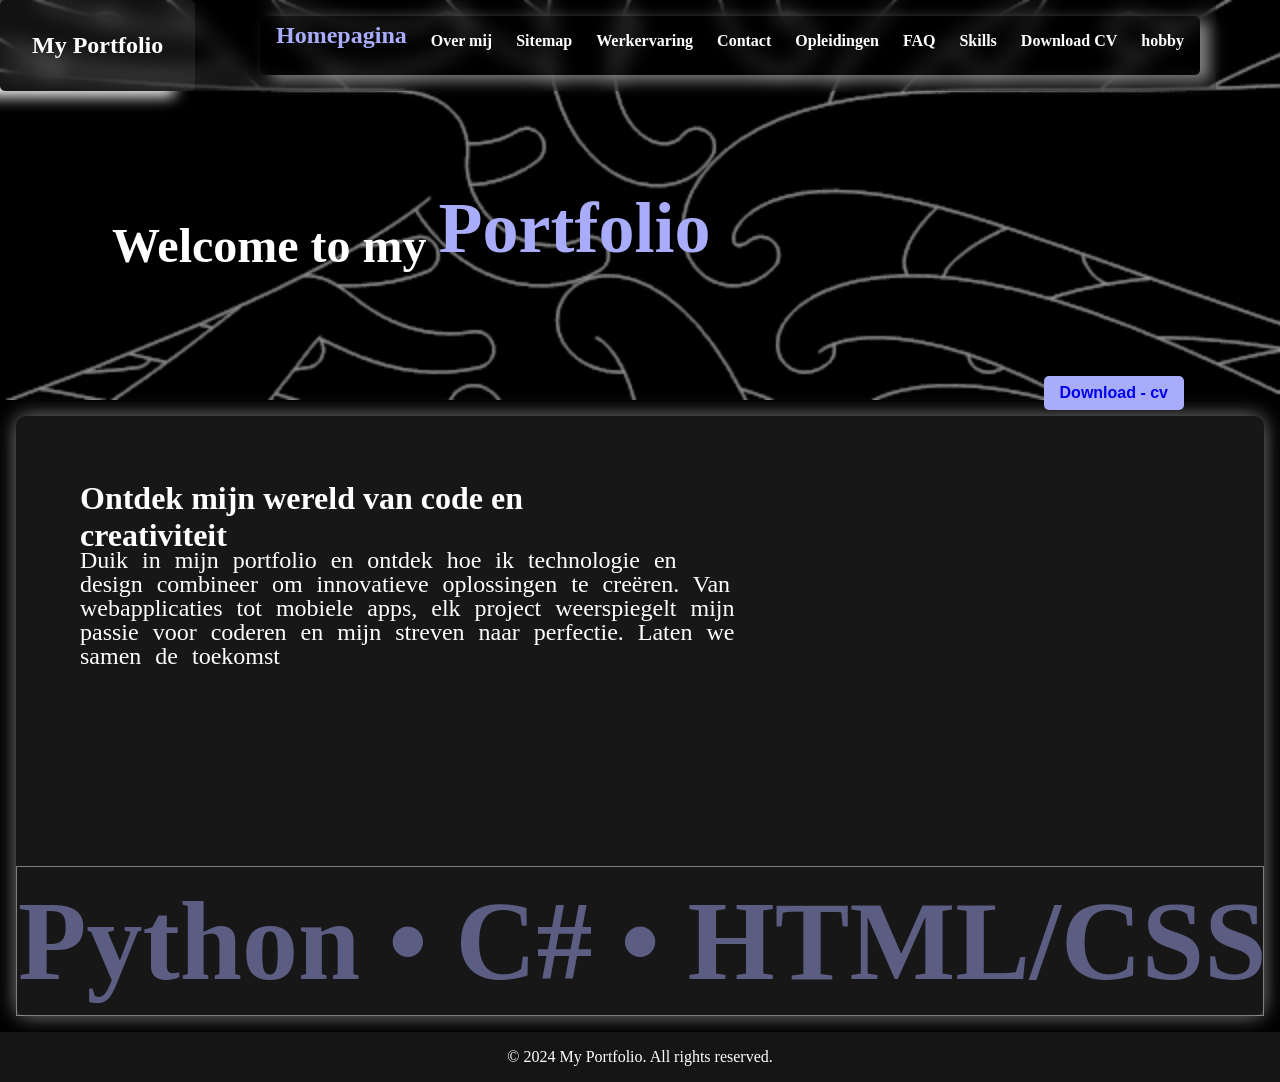
==== commit b07e6792: "Update hero button link to CV download Changed the hero section button link from an empty href to po" ====
--- a/index.html
+++ b/index.html
@@ -36,7 +36,7 @@
             </div>
  
             <div class="herobutton">
-                <button><a href="">Bekijk projecten</a></button>
+                <button><a href="/cv-download.html">Download - cv</a></button>
             </div>
             </div>
         </section>
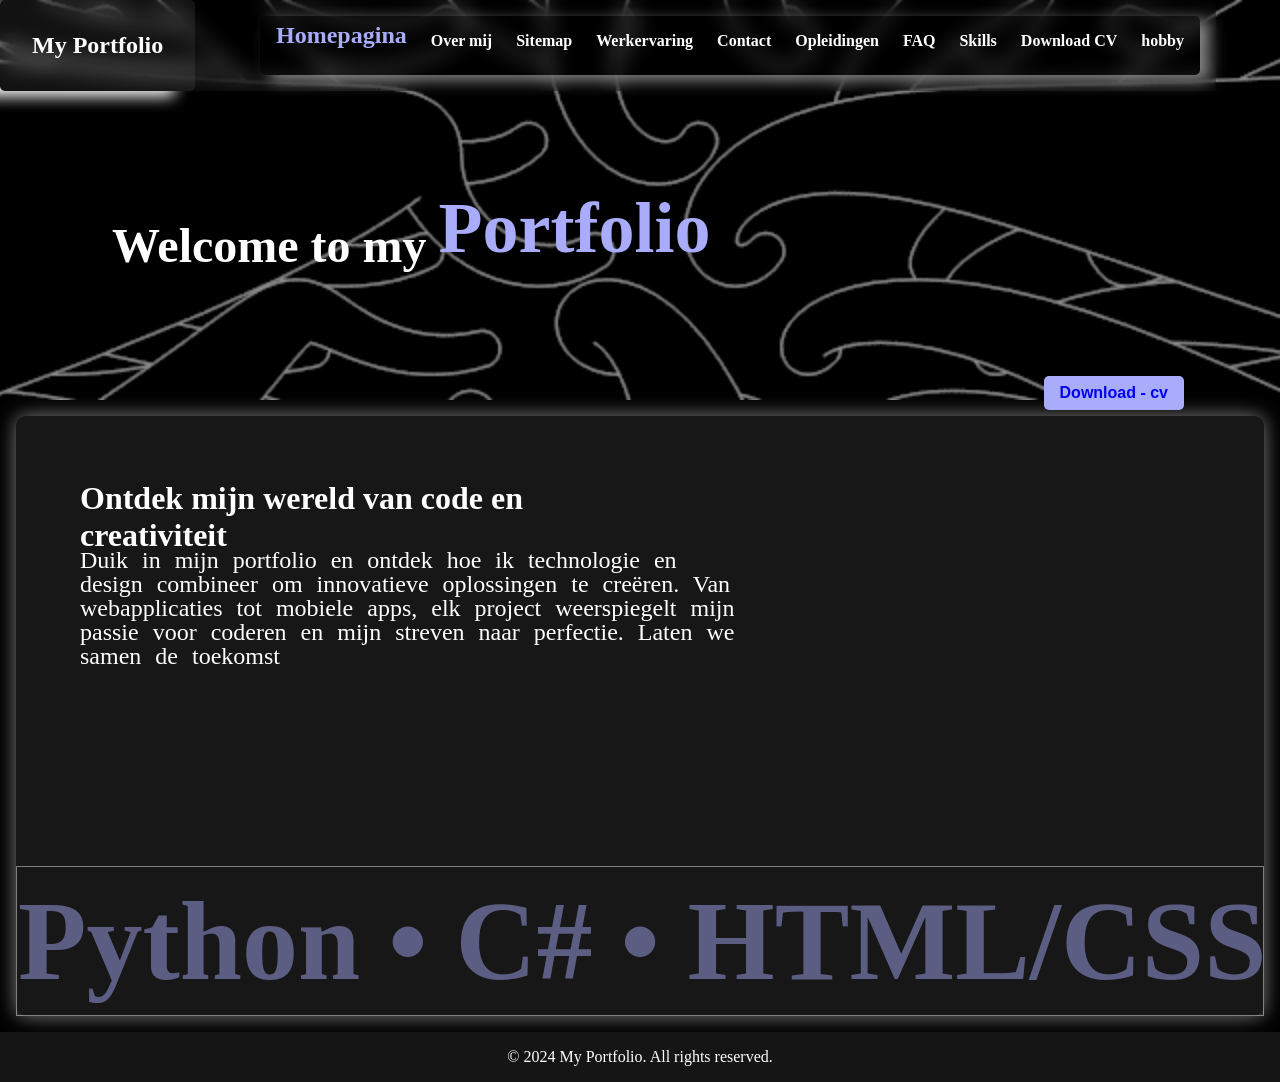
==== commit 781e33ea: "Localize site to Dutch and update styles Changed all HTML files' language attribute from 'en' to 'nl" ====
--- a/index.html
+++ b/index.html
@@ -1,5 +1,5 @@
 <!DOCTYPE html>
-<html lang="en">
+<html lang="nl">
 <head>
     <meta charset="UTF-8">
     <meta name="viewport" content="width=device-width, initial-scale=1.0">
--- a/css/style.css
+++ b/css/style.css
@@ -348,12 +348,14 @@
             background-image: url(/img/d77fa78fab37699920adff0a0df92dc99c7096d7r1-480-480_hq.gif);
             background-size: cover;
             /* border: 1px solid blue; */
+
             
             height: 500px;
             width: 50%;
             margin : 3rem;
             #blabla{
                 margin: 1rem;
+                
                 header{
                     
                     /* border: 1px solid orange; */
@@ -423,6 +425,8 @@
                 height: 125px;
                 margin: 2rem;
                 display: flex;
+                justify-content: center;
+                align-items: center;
                 div{
                     /* border: 1px solid purple; */
                     height: 125px;
@@ -1010,6 +1014,8 @@
     align-items: center;
     height: 300px;
     background-image: url(/img/colorful-liquid-purple-is-shown-with-black-background_860772-1118.jpg);
+    background-color: #000000ac;
+    background-blend-mode: color-dodge;
     background-size: cover;
     background-repeat: no-repeat;
     background-position: center;
@@ -1029,7 +1035,7 @@
 .faqQuestions{
 
     height: 1400px;
-    background-color: var(--BG);
+    background-color: black;
     display: flex;
         justify-content: center;
         align-items: center;
@@ -1099,11 +1105,12 @@
 .skillsHero{
     /* border: 1px solid yellow; */
     background-image: url(/img/images.jpeg);
+    background-blend-mode: color-dodge;
     background-size: cover;
     background-repeat: no-repeat;
     background-position: center;
     height: 300px;
-    background-color: #161515;
+    background-color: #000000ac;
     display: flex;
     justify-content: center;
     align-items: center;
@@ -1215,11 +1222,12 @@
 .cvHero{
     /* border: 1px solid yellow; */
     background-image: url(/img/images-2.jpeg);
+    background-blend-mode:color-dodge ;
     background-size: cover;
     background-repeat: no-repeat;
     background-position: center;
     height: 300px;
-    background-color: #161515;
+    background-color: #000000ac;
     display: flex;
     justify-content: center;
     align-items: center;
@@ -1244,7 +1252,8 @@
 
 
     .cvBox{
-    border: 1px solid white;
+    box-shadow: 10px 5px 40px var(--accent);
+    /* border: 1px solid white; */
     height: 100%;
     width: 80%;
     margin: 2rem;
@@ -1252,6 +1261,11 @@
         /* border: 1px solid blue; */
         height: 10%;
         width: 100%;
+        display: flex;
+        justify-content: center;
+        align-items: center;
+    }
+    footer{
         display: flex;
         justify-content: center;
         align-items: center;
@@ -1318,11 +1332,12 @@
 .hobbyHero{
     /* border: 1px solid yellow; */
     background-image: url(/img/pngtree-a-blue-and-purple-background-with-black-image_15629494.jpg);
+    background-blend-mode:color-dodge ;
     background-size: cover;
     background-repeat: no-repeat;
     background-position: center;
     height: 300px;
-    background-color: #161515;
+    background-color: #000000ac;
     display: flex;
     justify-content: center;
     align-items: center;
@@ -1445,9 +1460,10 @@
         }
         &:hover main{
             transform: translateY(-6px);
-            box-shadow: 0 18px 40px rgba(169,172,251,0.08);
-        }
-
-    }
-}
-
+            background-color: rgba(169,172,251,0.03);
+            box-shadow: 0 18px 40px rgba(169, 172, 251, 0.235);
+        }
+
+    }
+}
+
